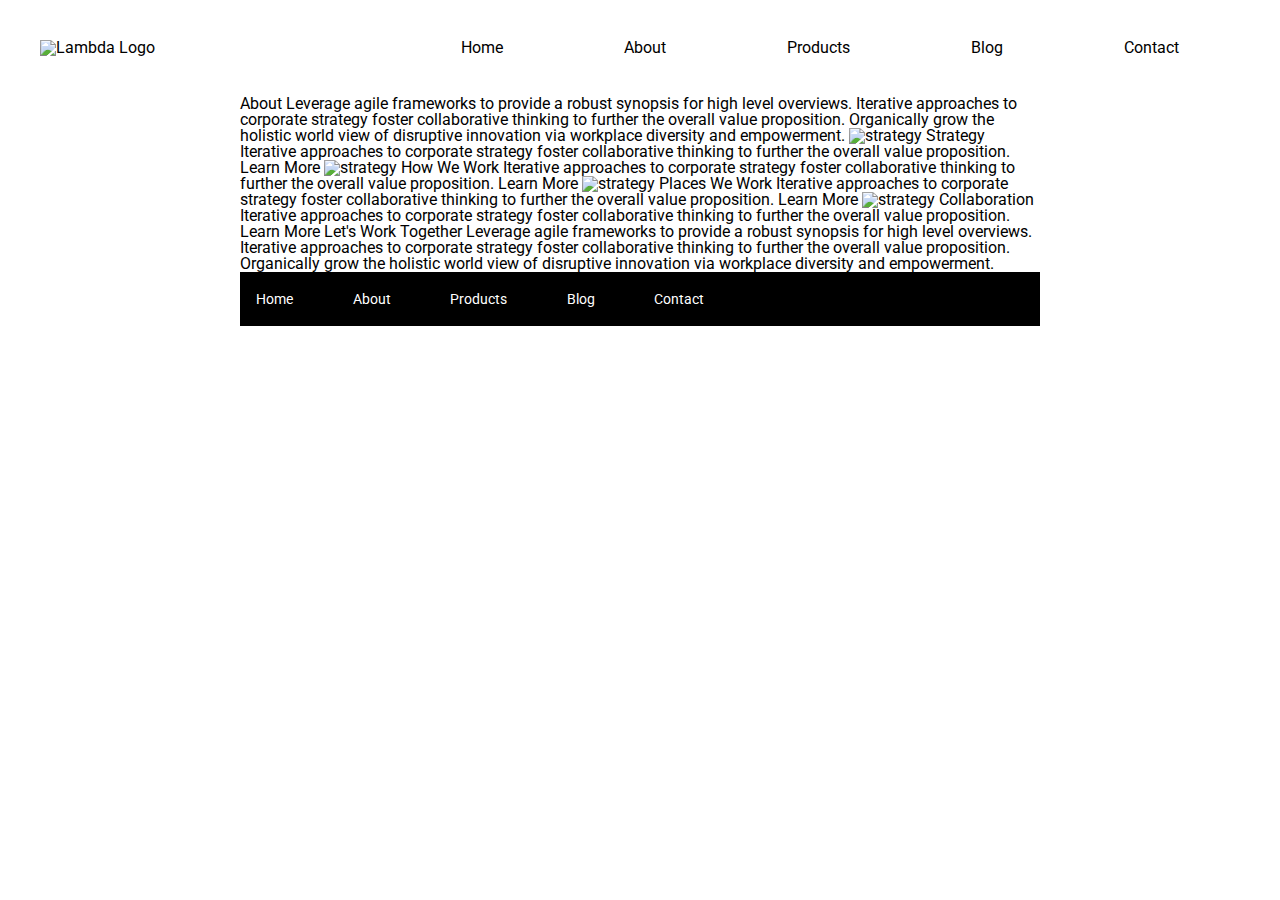
==== about.html @ 6e132915 "Added header to about us page. Minor refactoring of the header structure." ====
<!doctype html>

<html lang="en">
<head>
  <meta charset="utf-8">

  <title>Sprint Challenge - About</title>

  <link href="https://fonts.googleapis.com/css?family=Roboto|Rubik" rel="stylesheet">
  <link rel="stylesheet" href="css/index.css">

</head>

<body>
  <header>
    <img src="/img/lambda-black.png" alt="Lambda Logo">
    <nav>
      <ul>
        <li><a href="index.html">Home</a></li>
        <li><a href="/about.html">About</a></li>
        <li><a href="#">Products</a></li>
        <li><a href="#">Blog</a></li>
        <li><a href="#">Contact</a></li>
      </ul>
    </nav>
  </header>
    <div class="container about-page">
     
    About

    Leverage agile frameworks to provide a robust synopsis for high level overviews. Iterative approaches to corporate strategy foster collaborative thinking to further the overall value proposition. Organically grow the holistic world view of disruptive innovation via workplace diversity and empowerment.


    <img src="img/about-plan.png" alt="strategy">
    
    Strategy
    
    Iterative approaches to corporate strategy foster collaborative thinking to further the overall value proposition.

    Learn More



    <img src="img/about-working.png" alt="strategy">
    
    How We Work
    
    Iterative approaches to corporate strategy foster collaborative thinking to further the overall value proposition.

    Learn More



    <img src="img/about-office.png" alt="strategy">
    
    Places We Work

    Iterative approaches to corporate strategy foster collaborative thinking to further the overall value proposition.

    Learn More

    <img src="img/about-meeting.png" alt="strategy">
    
    Collaboration
    
    Iterative approaches to corporate strategy foster collaborative thinking to further the overall value proposition.

    Learn More

    Let's Work Together

    Leverage agile frameworks to provide a robust synopsis for high level overviews. Iterative approaches to corporate strategy foster collaborative thinking to further the overall value proposition. Organically grow the holistic world view of disruptive innovation via workplace diversity and empowerment.
        
      <footer>
        <nav>
          <a href="index.html">Home</a>
          <a href="#">About</a>
          <a href="#">Products</a>
          <a href="#">Blog</a>
          <a href="#">Contact</a>
        </nav>
      </footer>
    </div><!-- container -->        
</body>
</html>
---- css/index.css ----
/* http://meyerweb.com/eric/tools/css/reset/ 
   v2.0 | 20110126
   License: none (public domain)
*/

html, body, div, span, applet, object, iframe, h1, h2, h3, h4, h5, h6, p, blockquote, pre, a, abbr, acronym, address, big, cite, code, del, dfn, em, img, ins, kbd, q, s, samp, small, strike, strong, sub, sup, tt, var, b, u, i, center, dl, dt, dd, ol, ul, li, fieldset, form, label, legend, table, caption, tbody, tfoot, thead, tr, th, td, article, aside, canvas, details, embed, figure, figcaption, footer, header, hgroup, menu, nav, output, ruby, section, summary, time, mark, audio, video {
    margin: 0;
    padding: 0;
    border: 0;
    font-size: 100%;
    font: inherit;
    vertical-align: baseline;
}

/* HTML5 display-role reset for older browsers */

article, aside, details, figcaption, figure, footer, header, hgroup, menu, nav, section {
    display: block;
}

body {
    line-height: 1;
}

ol, ul {
    list-style: none;
}

blockquote, q {
    quotes: none;
}

blockquote:before, blockquote:after, q:before, q:after {
    content: '';
    content: none;
}

table {
    border-collapse: collapse;
    border-spacing: 0;
}

* {
    box-sizing: border-box;
}

html, body {
    height: 100%;
    font-family: 'Roboto', sans-serif;
}

h1, h2, h3, h4, h5 {
    font-size: 18px;
    margin-bottom: 15px;
    font-family: 'Rubik', sans-serif;
}

p {
    line-height: 1.4;
}

.container {
    width: 800px;
    margin: 0 auto;
}

header {
    display: flex;
    justify-content: space-between;
    align-items: flex-end;
    padding: 40px;
}

header img {
    width: 20%;
}

header nav {
    width: 70%;
}

header a {
    color: #000;
    text-decoration: none;
}

header nav ul {
    display: flex;
    justify-content: space-around;
}

.top-content {
    display: flex;
    flex-wrap: wrap;
    justify-content: space-evenly;
    margin-bottom: 20px;
    margin-top: 40px;
    border-bottom: 1px dashed black;
}

.top-content .text-container {
    width: 48%;
    padding: 0 1%;
    padding-bottom: 20px;
}

.middle-content {
    margin-bottom: 20px;
    border-bottom: 1px dashed black;
}

.middle-content h2 {
    padding: 0 2%;
    margin-bottom: 0;
}

.middle-content .boxes {
    display: flex;
    flex-wrap: wrap;
    justify-content: space-evenly;
}

.middle-content .boxes .box {
    width: 12.5%;
    height: 100px;
    background: black;
    margin: 20px 2.5%;
    color: white;
    display: flex;
    align-items: center;
    justify-content: center;
}

.middle-content .boxes .box-1 {
    background-color: teal;
}

.middle-content .boxes .box-2 {
    background-color: gold;
}

.middle-content .boxes .box-3 {
    background-color: cadetblue;
}

.middle-content .boxes .box-4 {
    background-color: coral;
}

.middle-content .boxes .box-5 {
    background-color: crimson;
}

.middle-content .boxes .box-6 {
    background-color: forestgreen;
}

.middle-content .boxes .box-7 {
    background-color: darkorchid;
}

.middle-content .boxes .box-8 {
    background-color: hotpink;
}

.middle-content .boxes .box-9 {
    background-color: indigo;
}

.middle-content .boxes .box-10 {
    background-color: dodgerblue;
}

.bottom-content {
    display: flex;
    margin: 0 2% 20px;
    justify-content: space-around;
}

.bottom-content .text-container {
    padding-right: 4%;
}

.bottom-content .text-container:last-child {
    padding-right: 0;
}

footer {
    width: 100%;
    background: black;
}

footer nav {
    width: 60%;
    display: flex;
    justify-content: space-between;
    align-items: center;
    padding: 20px 2%;
    font-size: 14px;
}

footer nav a {
    color: white;
    text-decoration: none;
}
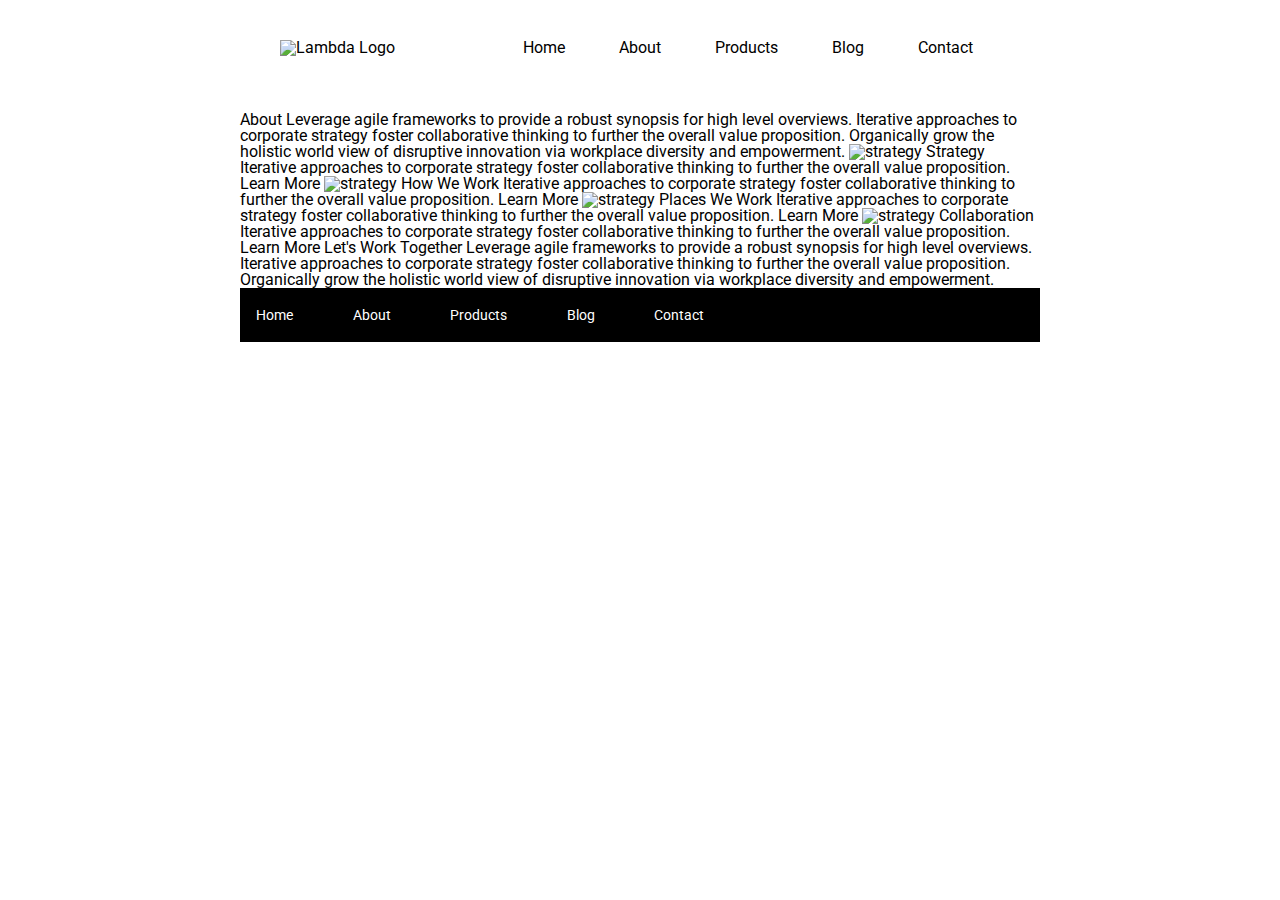
==== commit 80a0eb6f: "More refactoring of html struture for the header to be the same for home page and about us page." ====
--- a/about.html
+++ b/about.html
@@ -12,20 +12,23 @@
 </head>
 
 <body>
-  <header>
-    <img src="/img/lambda-black.png" alt="Lambda Logo">
-    <nav>
-      <ul>
-        <li><a href="index.html">Home</a></li>
-        <li><a href="/about.html">About</a></li>
-        <li><a href="#">Products</a></li>
-        <li><a href="#">Blog</a></li>
-        <li><a href="#">Contact</a></li>
-      </ul>
-    </nav>
-  </header>
     <div class="container about-page">
-     
+    <header>
+      <div class="header-container">
+        <img class="main-logo" src="/img/lambda-black.png" alt="Lambda Logo">
+        <nav>
+          <ul>
+            <li><a href="#">Home</a></li>
+            <li><a href="/about.html">About</a></li>
+            <li><a href="#">Products</a></li>
+            <li><a href="#">Blog</a></li>
+            <li><a href="#">Contact</a></li>
+          </ul>
+        </nav>
+      </div>
+      <img src="/img/jumbo.jpg" alt="">
+    </header>
+    
     About
 
     Leverage agile frameworks to provide a robust synopsis for high level overviews. Iterative approaches to corporate strategy foster collaborative thinking to further the overall value proposition. Organically grow the holistic world view of disruptive innovation via workplace diversity and empowerment.
--- a/css/index.css
+++ b/css/index.css
@@ -64,14 +64,14 @@
     margin: 0 auto;
 }
 
-header {
+.header-container {
     display: flex;
     justify-content: space-between;
     align-items: flex-end;
     padding: 40px;
 }
 
-header img {
+.main-logo {
     width: 20%;
 }
 
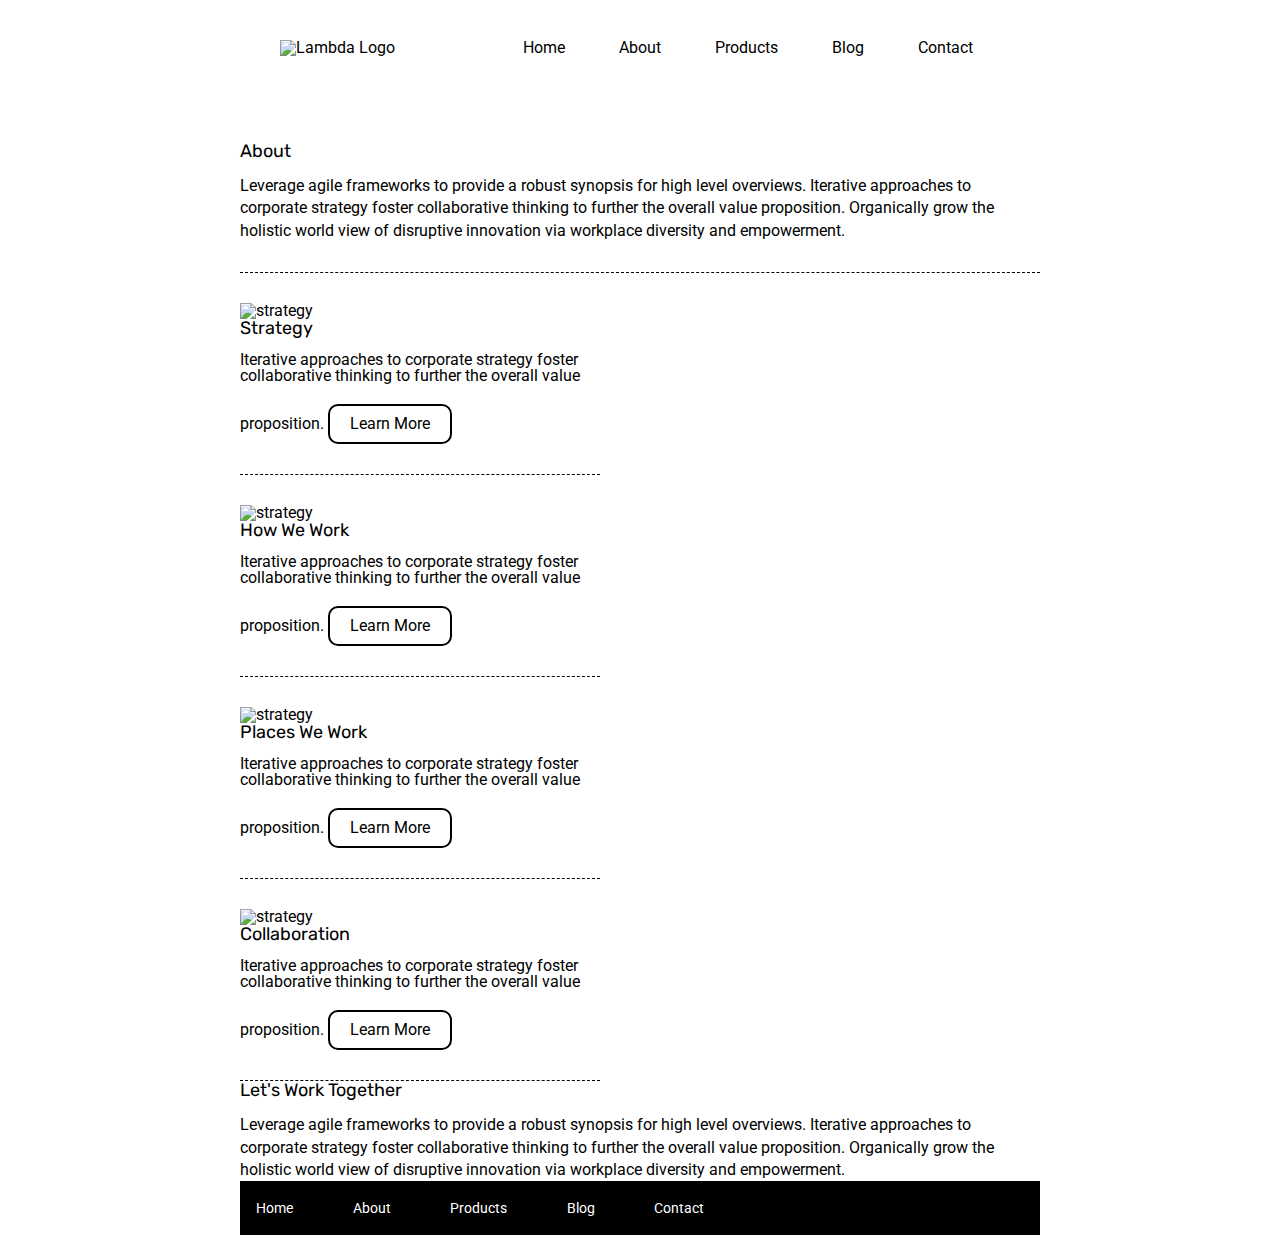
==== commit ff9ccc7b: "Styled the individual blocks on the about page." ====
--- a/about.html
+++ b/about.html
@@ -18,7 +18,7 @@
         <img class="main-logo" src="/img/lambda-black.png" alt="Lambda Logo">
         <nav>
           <ul>
-            <li><a href="#">Home</a></li>
+            <li><a href="index.html">Home</a></li>
             <li><a href="/about.html">About</a></li>
             <li><a href="#">Products</a></li>
             <li><a href="#">Blog</a></li>
@@ -26,53 +26,62 @@
           </ul>
         </nav>
       </div>
-      <img src="/img/jumbo.jpg" alt="">
+      <img src="/img/jumbo-about.png" alt="">
     </header>
+
+    <section class="about-intro border-bottom-dashed">
+      <h1>About</h1>
+      <p>Leverage agile frameworks to provide a robust synopsis for high level overviews. Iterative approaches to corporate strategy foster collaborative thinking to further the overall value proposition. Organically grow the holistic world view of disruptive innovation via workplace diversity and empowerment.</p>
+    </section>
+
+    <section class="about-blocks">
+      <div class="about-blocks-child border-bottom-dashed">
+        <img src="img/about-plan.png" alt="strategy">
+        
+        <h3>Strategy</h3>
+        
+        Iterative approaches to corporate strategy foster collaborative thinking to further the overall value proposition.
+        
+        <a href="#" class="button">Learn More</a>
+      </div>
+
+      <div class="about-blocks-child border-bottom-dashed">
+        <img src="img/about-working.png" alt="strategy">
+        
+        <h3>How We Work</h3>
+        
+        Iterative approaches to corporate strategy foster collaborative thinking to further the overall value proposition.
+        
+        <a href="#" class="button">Learn More</a>
+      </div>
+
+      <div class="about-blocks-child border-bottom-dashed">
+        <img src="img/about-office.png" alt="strategy">
+        
+        <h3>Places We Work</h3>
+        
+        Iterative approaches to corporate strategy foster collaborative thinking to further the overall value proposition.
+        
+        <a href="#" class="button">Learn More</a>
+      </div>
+
+      <div class="about-blocks-child border-bottom-dashed">
+        <img src="img/about-meeting.png" alt="strategy">
+        
+        <h3>Collaboration</h3>
+        
+        Iterative approaches to corporate strategy foster collaborative thinking to further the overall value proposition.
+        
+        <a href="#" class="button">Learn More</a>
+      </div>
+    </section>
     
-    About
-
-    Leverage agile frameworks to provide a robust synopsis for high level overviews. Iterative approaches to corporate strategy foster collaborative thinking to further the overall value proposition. Organically grow the holistic world view of disruptive innovation via workplace diversity and empowerment.
-
-
-    <img src="img/about-plan.png" alt="strategy">
-    
-    Strategy
-    
-    Iterative approaches to corporate strategy foster collaborative thinking to further the overall value proposition.
-
-    Learn More
-
-
-
-    <img src="img/about-working.png" alt="strategy">
-    
-    How We Work
-    
-    Iterative approaches to corporate strategy foster collaborative thinking to further the overall value proposition.
-
-    Learn More
-
-
-
-    <img src="img/about-office.png" alt="strategy">
-    
-    Places We Work
-
-    Iterative approaches to corporate strategy foster collaborative thinking to further the overall value proposition.
-
-    Learn More
-
-    <img src="img/about-meeting.png" alt="strategy">
-    
-    Collaboration
-    
-    Iterative approaches to corporate strategy foster collaborative thinking to further the overall value proposition.
-
-    Learn More
-
-    Let's Work Together
-
-    Leverage agile frameworks to provide a robust synopsis for high level overviews. Iterative approaches to corporate strategy foster collaborative thinking to further the overall value proposition. Organically grow the holistic world view of disruptive innovation via workplace diversity and empowerment.
+    <section class="about-conclusion">
+      <h2>Let's Work Together</h2>
+      <p>Leverage agile frameworks to provide a robust synopsis for high level overviews. Iterative approaches to corporate
+      strategy foster collaborative thinking to further the overall value proposition. Organically grow the holistic world
+      view of disruptive innovation via workplace diversity and empowerment.</p>
+    </section>
         
       <footer>
         <nav>
--- a/css/index.css
+++ b/css/index.css
@@ -202,4 +202,23 @@
 footer nav a {
     color: white;
     text-decoration: none;
+}
+
+.border-bottom-dashed {
+    border-bottom: 1px dashed #000;
+    padding: 30px 0;
+}
+
+.button {
+    display: inline-block;
+    color: #000;
+    text-decoration: none;
+    border: 2px solid #000;
+    padding: 10px 20px;
+    border-radius: 10px;
+    margin-top: 20px;
+}
+
+.about-blocks-child {
+    width: 45%;
 }